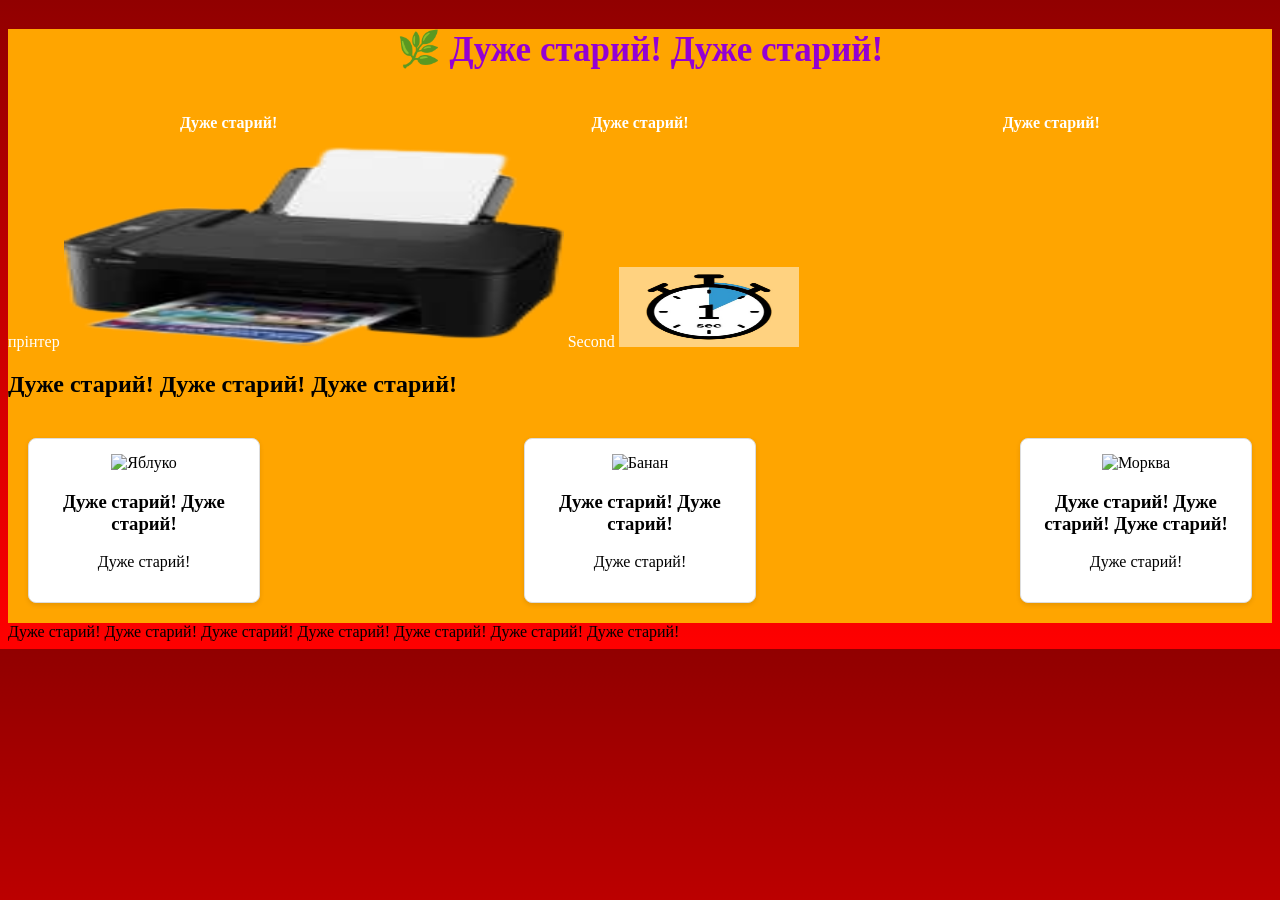
==== index2.html @ e3054a82 "Create index2.html" ====
<!DOCTYPE html>
<html lang="uk">
<head>
    <meta charset="UTF-8">
    <meta name="viewport" content="width=device-width, initial-scale=1.0">
    <title>Дуже старий! | Дуже старий!</title>
    <link rel="stylesheet" href="style.css">
</head>
<body>




    <header>
        <nav>
                <h2 class="logo">🌿 Дуже старий! Дуже старий!</h2>
    <nav>
        <ul class="menu">
                        <li><a href="https://student.logikaschool.com.ua/project-sandbox/42325" class="menu-link">Дуже старий!</a></li>
             <li><a href="https://student.logikaschool.com.ua/project-sandbox/42715" class="menu-link">Дуже старий!</a></li>
              <li><a href="https://student.logikaschool.com.ua/project-sandbox/42814" class="menu-link">Дуже старий!</a></li>
        </ul>
    </nav>
            <a href="https://rozetka.com.ua/ua/printers-mfu-canon-151216040/p546636333/">прінтер</a>
            <img src="завантаження (1).png" width="500" height="200">
            <a href="https://www.google.com/search?q=%D1%82%D0%B0%D0%B9%D0%BC%D1%96%D1%80&sca_esv=2dfa73c1edabb0ca&sxsrf=APpeQnv5Qr9SZnmL79Vg0sv9ZxAz-zBTwA%3A1783843188972&ei=dElTaoz4Otuh1fIP-NXzkAo&biw=1366&bih=607&ved=0ahUKEwiMgvTc1cyVAxXbUFUIHfjqHKIQ4dUDCBA&uact=5&oq=%D1%82%D0%B0%D0%B9%D0%BC%D1%96%D1%80&gs_lp=[base64]&sclient=gws-wiz-serp">Second</a>
            <img src="завантаження.png" width="180" height="80">
<main>
    <h2>Дуже старий! Дуже старий! Дуже старий!</h2>
    <div class=" product-container">
        <div class="product-card ">
            <img src="завантаження.jpg" alt="Яблуко">
            <h3>Дуже старий! Дуже старий!</h3>
            <p>Дуже старий!</p>
        </div>
        <div class="product-card ">
            <img src="завантаження (1).jpg" alt="Банан">
            <h3>Дуже старий! Дуже старий!</h3>
            <p>Дуже старий!</p>
        </div>
        <div class="product-card ">
            <img src="завантаження (2).jpg" alt="Морква">
            <h3>Дуже старий! Дуже старий! Дуже старий!</h3>
            <p>Дуже старий!</p>
        </div>
    </div>
</main>

        </nav>
    </header>
    <main>
    
    </main>


    <footer>
    Дуже старий! Дуже старий! Дуже старий! Дуже старий! Дуже старий! Дуже старий! Дуже старий!
    </footer>
</body>
</html>
---- style.css ----
.palette{
    color: #910707; /* темно-червоний */ 
    color: #bf0a0a; /* світло-червоний */ 
    color: #bf220a; /* оранжовий-червоний */ 
}
a {
  text-decoration: none;
  color: white;
}
body{
background: #ff0000;
background: linear-gradient(0deg, rgba(255, 0, 0, 1) 0%, rgba(145, 0, 0, 1) 100%);
}


header{
    background-color: orange;
}

/* --- СТИЛІ ДЛЯ МЕНЮ  --- */
.menu{
    list-style: none;
    margin: 0;
    background-color: orange;
    padding: 15px;
    border-radius: 5px;
    display: flex;
    justify-content: space-around;
}

.menu-link{
    text-decoration: none;
    color: white;
    font-weight: bold;
    
}


.product-container {
    padding: 20px;
    display: flex;
    justify-content: space-between;

}

.product-card {
    background-color: white;
    width: 200px;
    border: 1px solid #ddd;
    border-radius: 8px;
    padding: 15px;
    text-align: center;
    box-shadow: 0 2px 5px rgba(0, 0, 0, 0.1);
}


.product-card img{
    width: 95%;
}

.logo{
    text-align: center;
    color: #9400d3;
    font-size: 35px;
}
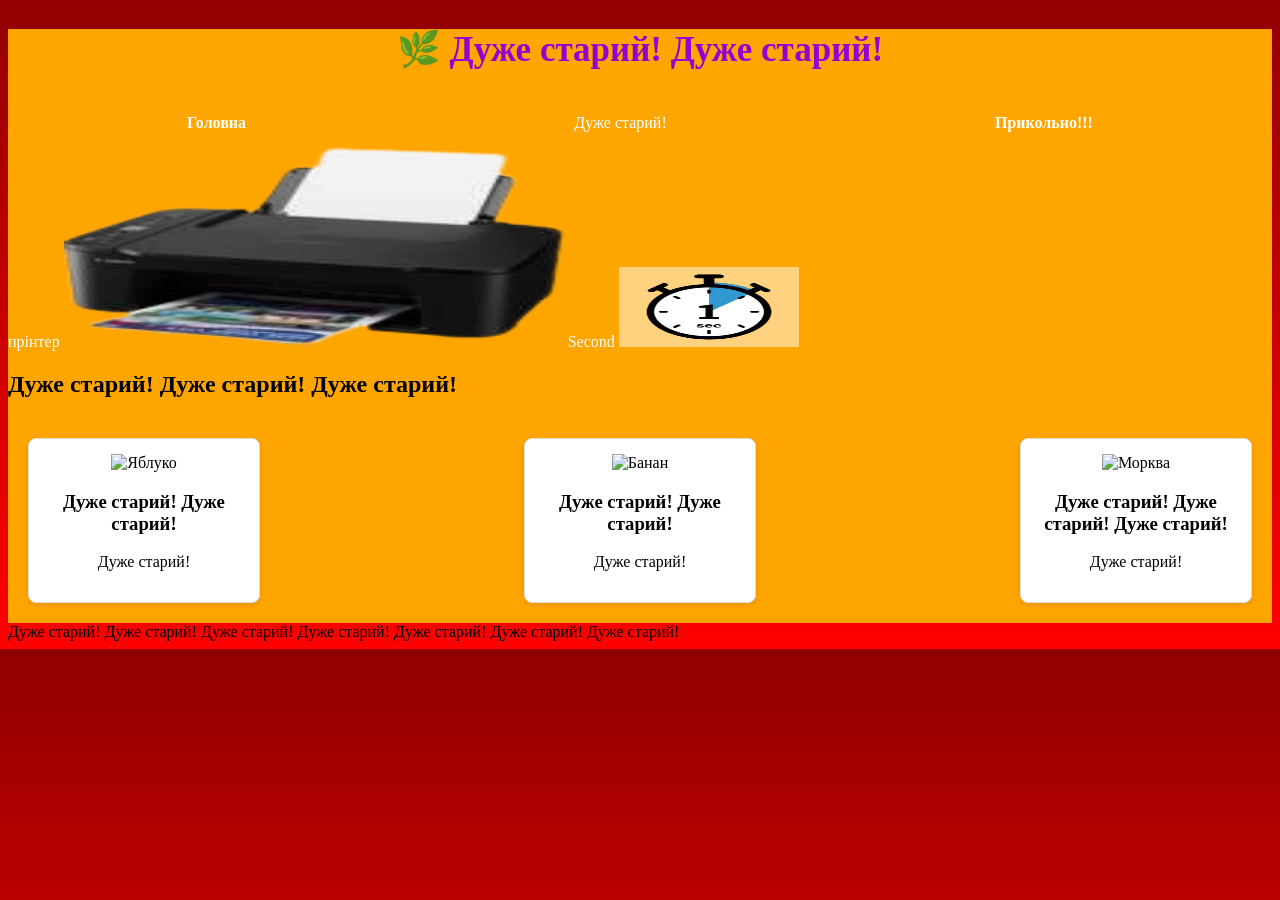
==== commit 7fc69069: "Update index2.html" ====
--- a/index2.html
+++ b/index2.html
@@ -18,9 +18,9 @@
                 <h2 class="logo">🌿 Дуже старий! Дуже старий!</h2>
     <nav>
         <ul class="menu">
-                        <li><a href="https://student.logikaschool.com.ua/project-sandbox/42325" class="menu-link">Дуже старий!</a></li>
-             <li><a href="https://student.logikaschool.com.ua/project-sandbox/42715" class="menu-link">Дуже старий!</a></li>
-              <li><a href="https://student.logikaschool.com.ua/project-sandbox/42814" class="menu-link">Дуже старий!</a></li>
+            <li><a href="index.html" class="menu-link">Головна</a></li>
+             <li><a href="index2.html">Дуже старий!</a></li>
+              <li><a href="index3.html" class="menu-link">Прикольно!!!</a></li>
         </ul>
     </nav>
             <a href="https://rozetka.com.ua/ua/printers-mfu-canon-151216040/p546636333/">прінтер</a>
